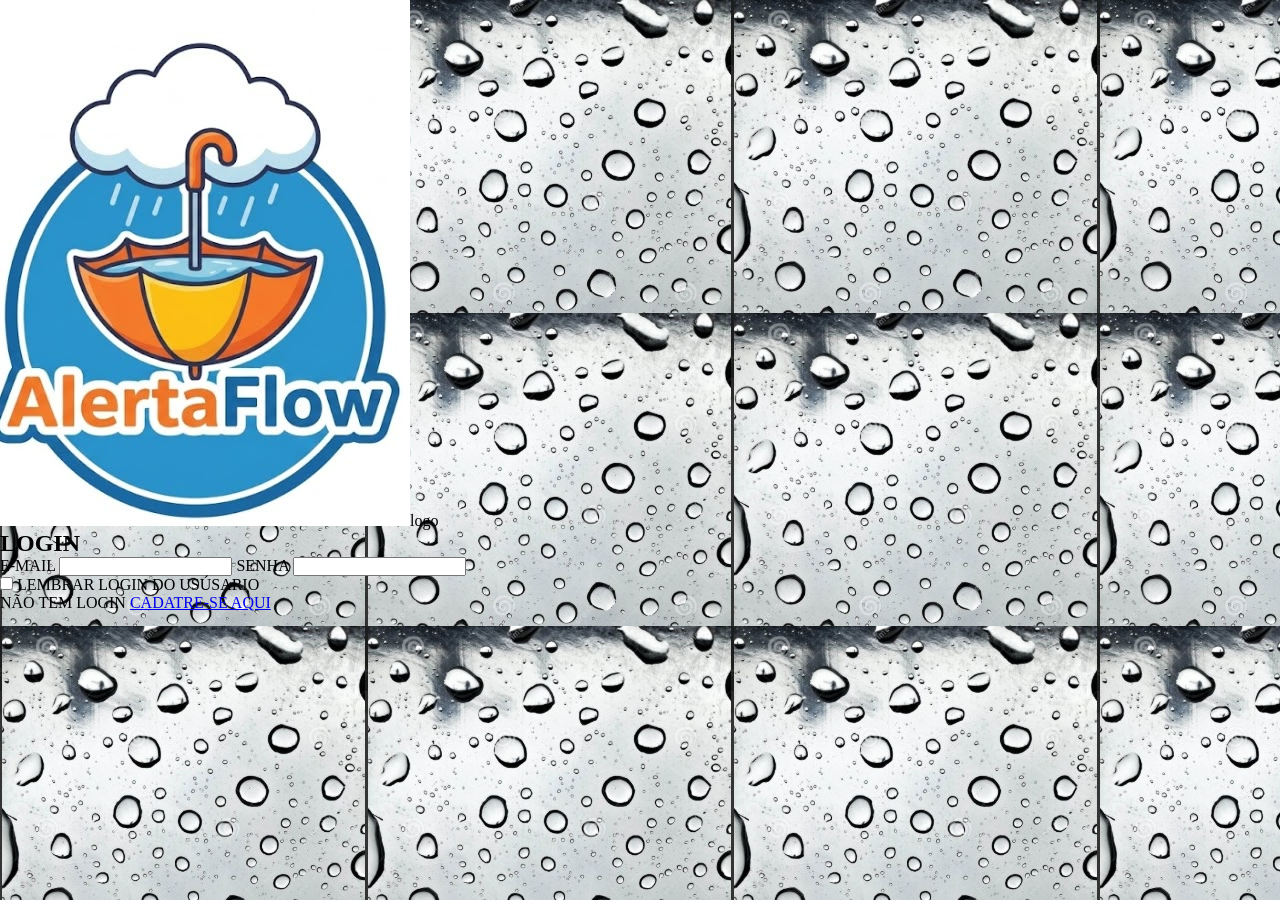
==== index.html @ 266f248d "Atualização AlertaFLOW 01" ====
<!DOCTYPE html>
<html lang="en">
<head>
    <meta charset="UTF-8">
    <meta name="viewport" content="width=device-width, initial-scale=1.0">
    <link rel="stylesheet" href="./style.css">
    <title>Document</title>
</head>
<body>
    <div class="login-cont">
        <nav><img src="./IMAGENS/logo.jpeg" alt="">logo</nav>

        <h2>LOGIN</h2>

        <form>
            <label for="email">E-MAIL</label>
            <input type="email" id="email" required>

            <label for="senha">SENHA</label>
            <input type="senha" id="senha" required>

            <div class="opcoes">
                <label>
                    <input type="checkbox">
                    LEMBRAR LOGIN DO USÚSARIO
                </label>
            </div>

            <p>
                NÃO TEM LOGIN
                <a href="#">CADATRE-SE AQUI</a>
            </p>
        </form>
    </div>
    
</body>
</html>
---- style.css ----
*{
    margin: 0;
    padding: 0;
    box-sizing: border-box;
}

body{
    background-image: url(./IMAGENS/tela_fundo_login.jpeg);
    
}
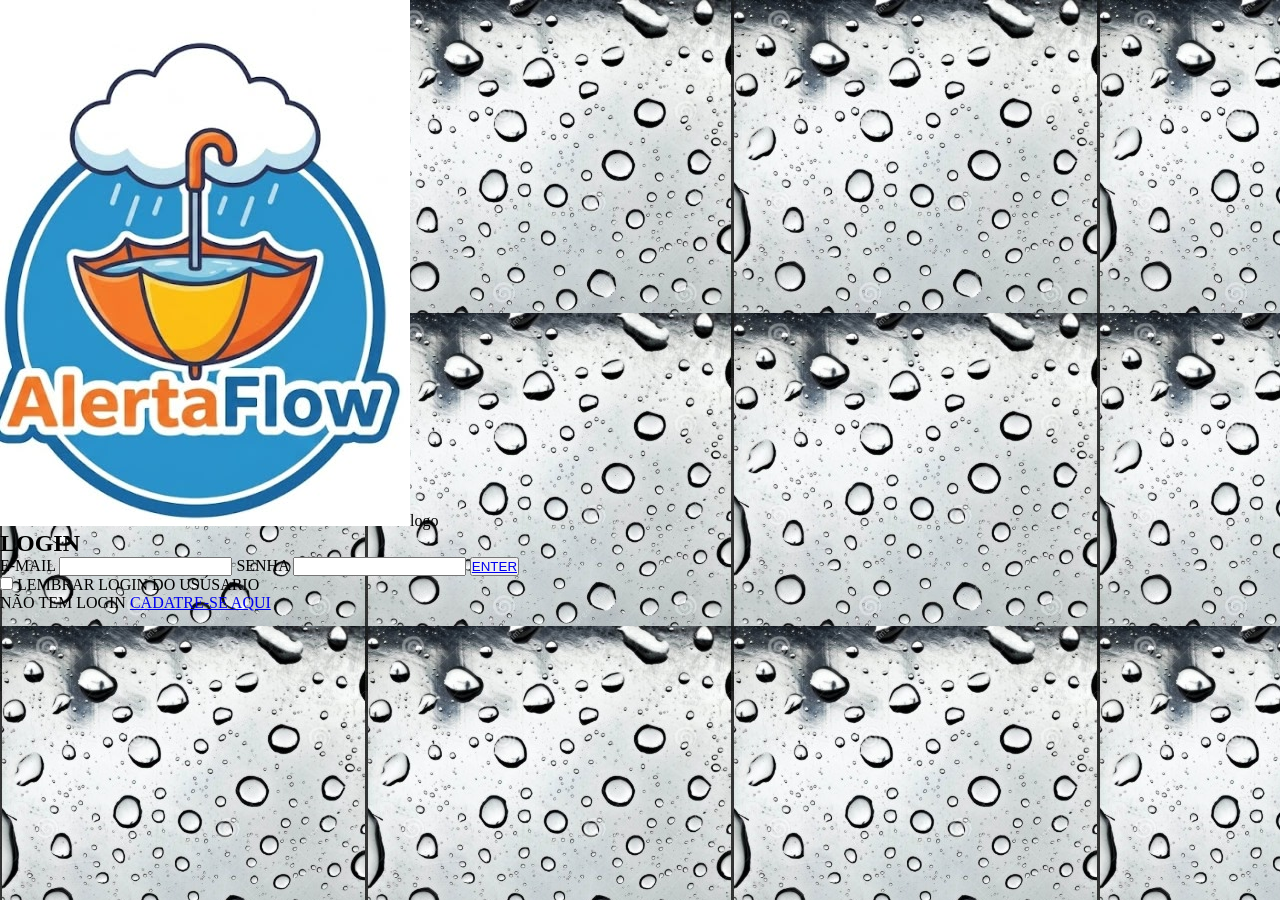
==== commit 03807544: "Adicionando Novas Págias" ====
--- a/index.html
+++ b/index.html
@@ -19,6 +19,8 @@
             <label for="senha">SENHA</label>
             <input type="senha" id="senha" required>
 
+            <button><a href="http://127.0.0.1:5500/sobre.html">ENTER</a></button>
+
             <div class="opcoes">
                 <label>
                     <input type="checkbox">
@@ -28,7 +30,7 @@
 
             <p>
                 NÃO TEM LOGIN
-                <a href="#">CADATRE-SE AQUI</a>
+                <a href="http://127.0.0.1:5500/cadastro.html">CADATRE-SE AQUI</a>
             </p>
         </form>
     </div>
